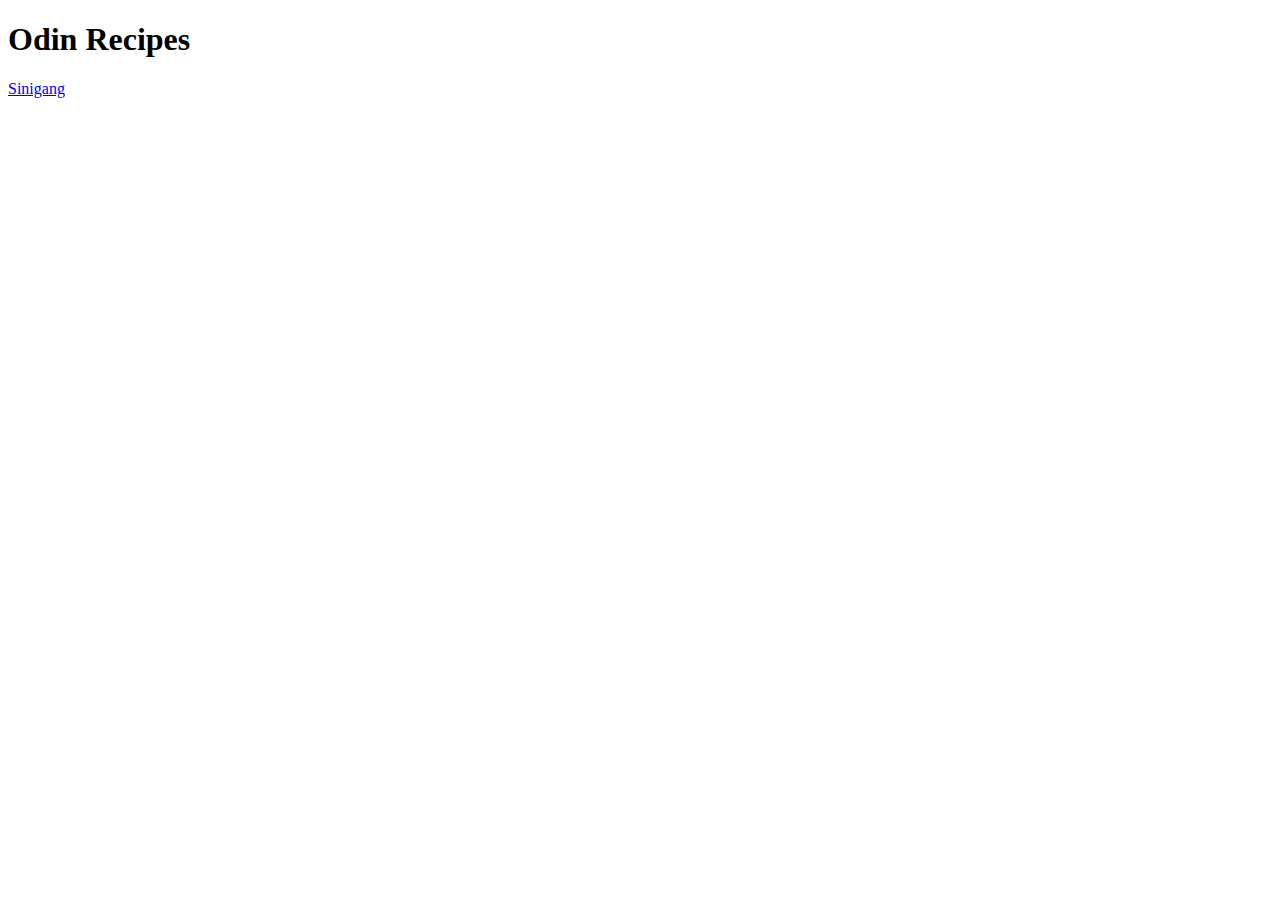
==== index.html @ e78132c7 "Add first recipe page" ====
<!DOCTYPE html>
<html lang="en">
    <head>
        <meta charset="UTF-8">
        <title>Project: Recipes</title>
    </head>
    <body>
        <h1>Odin Recipes</h1>
        <a href="https://www.knorr.com/ph/r/sinigang-na-baboy.html/214408">Sinigang</a>
    </body>
</html>
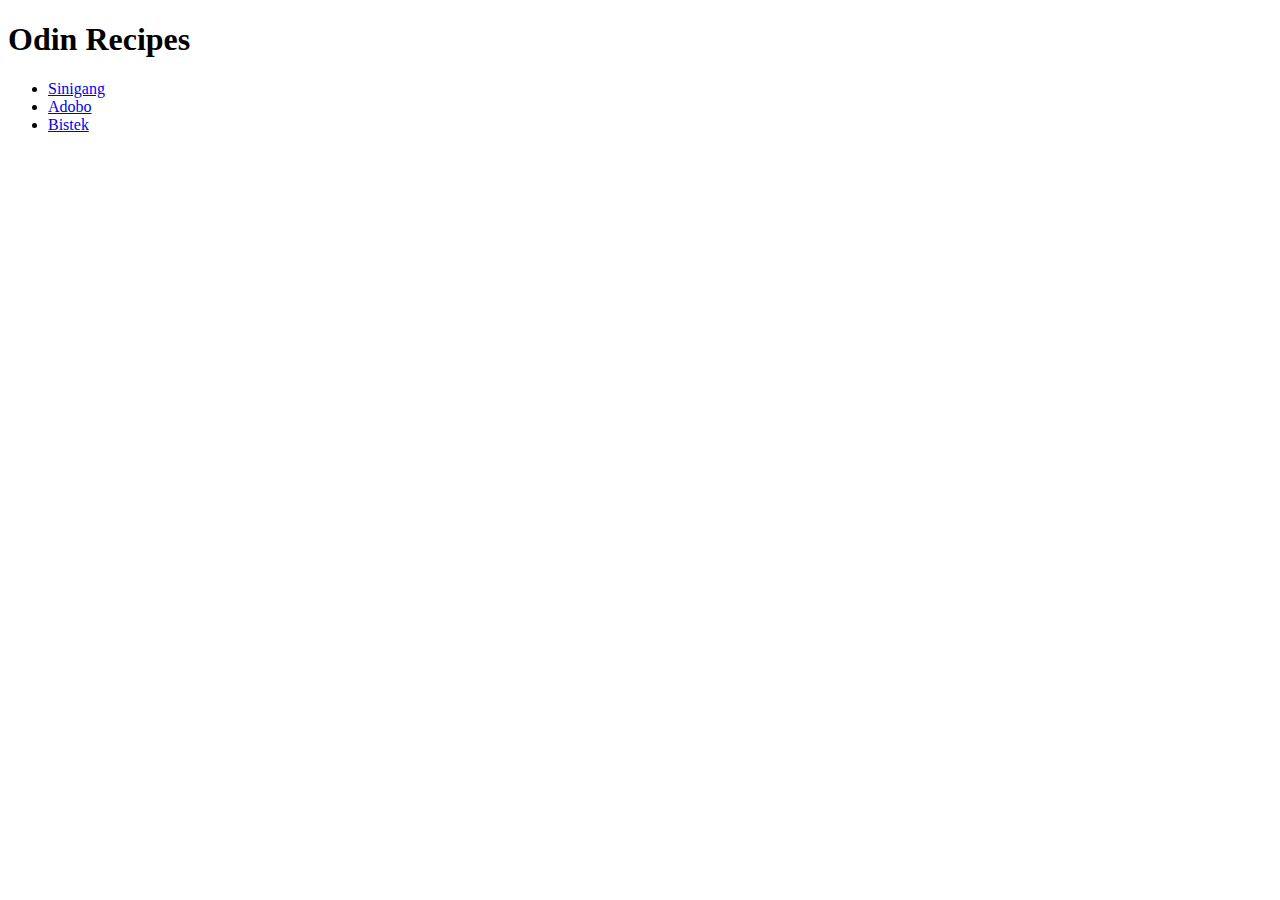
==== commit 80ce208f: "Link recipe pages" ====
--- a/index.html
+++ b/index.html
@@ -6,6 +6,10 @@
     </head>
     <body>
         <h1>Odin Recipes</h1>
-        <a href="https://www.knorr.com/ph/r/sinigang-na-baboy.html/214408">Sinigang</a>
+        <ul>
+        <li><a href="recipes/sinigang.html">Sinigang</a></li>
+        <li><a href="recipes/adobo.html">Adobo</a></li>
+        <li><a href="recipes/bistek.html">Bistek</a></li>
+        </ul>
     </body>
 </html>